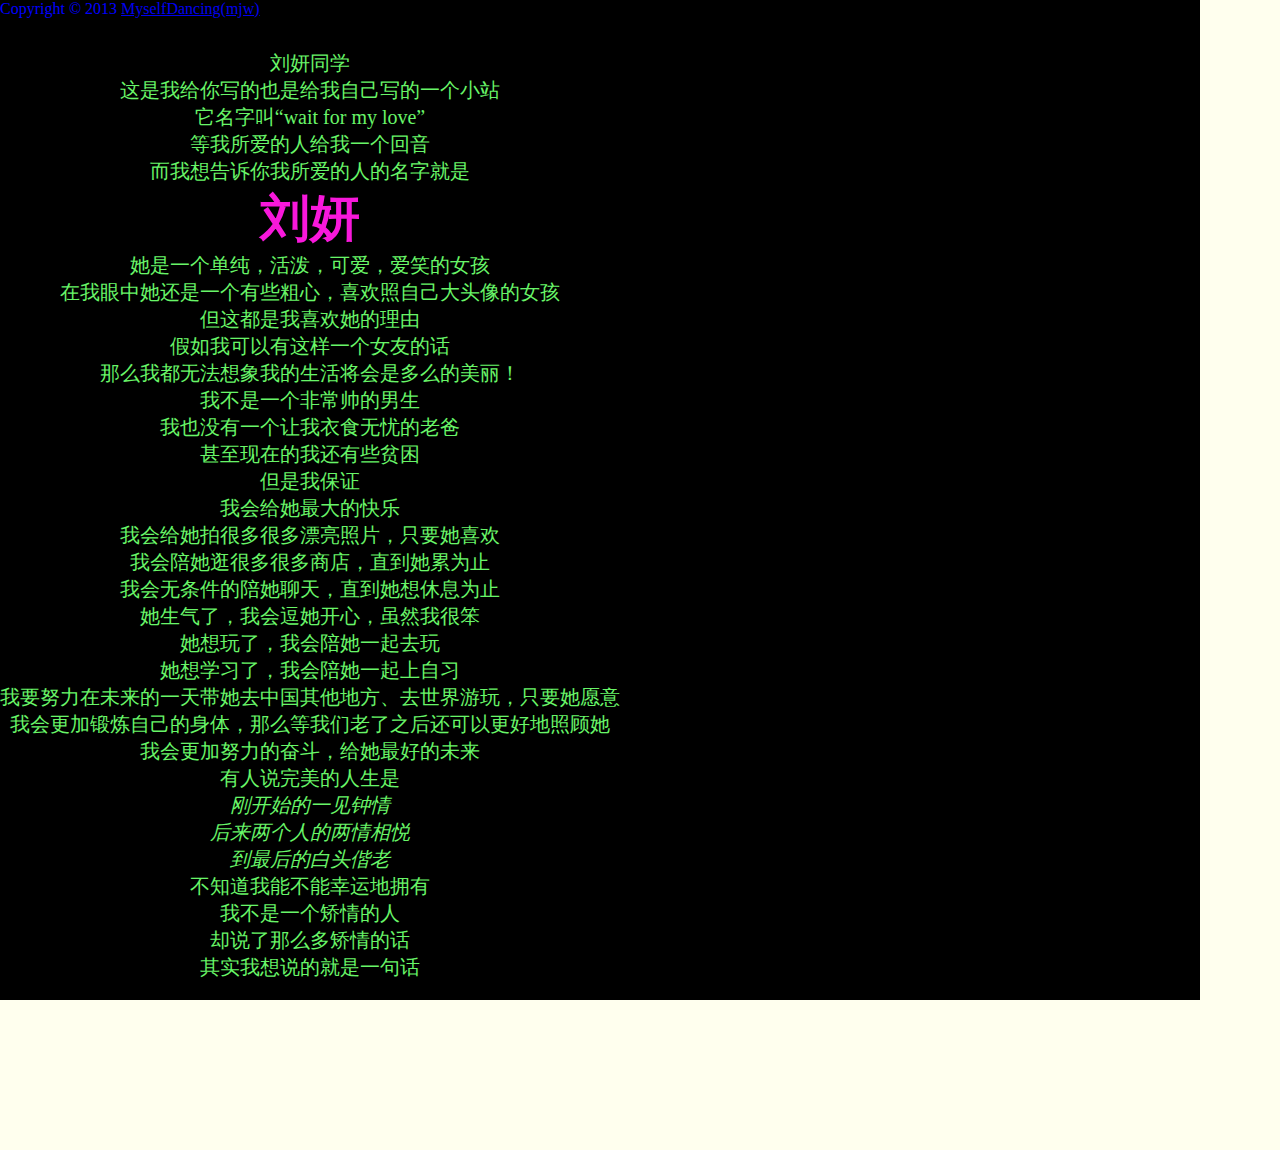
==== index.html @ 1cab2f8e "five version" ====
<!DOCTYPE html>
<meta charset = "UTF-8">
<html>
<head>
<title>wait for my love</title>
<link href = "jquery/ly.css" type = "text/css" rel = "stylesheet">
</head>
<body>
	<audio id = "myaudio" autoplay="autoplay" loop = "loop">
  	<source src="jquery/love.mp3" type="audio/mp3" />
	Your browser does not support this audio format.
	</audio>
	<div id = "love" >
		<canvas id = "background" width = "1200px" height = "1000px" style = "position:absolute;background-color:#ffe;display:none;"></canvas>
		<canvas id = "flower1" width="1200px" height="1000px" style = "position:absolute;background-color:black;"></canvas>
		<div id = "ly" style = "width: 100px; height: 50px;">
				刘妍
		</div>
		<div id = "words">
		<span class = "comment">刘妍同学</span><br/>
		<span class = "comment">这是我给你写的也是给我自己写的一个小站</span><br/>
		<span class = "comment">它名字叫<span>“wait for my love”</span></span><br/>
		<span class = "comment">等我所爱的人给我一个回音</span><br/>
		<span class = "comment">而我想告诉你我所爱的人的名字就是</span><br/>
		<span class = "name">刘妍</span><br/>
		<span class = "comment">她是一个<span>单纯，活泼，可爱，爱笑</span>的女孩</span><br/>
		<span class = "comment">在我眼中她还是一个有些粗心，喜欢照自己大头像的女孩</span><br/>
		<span class = "comment">但这都是我喜欢她的理由</span><br/>
		<span class = "comment">假如我可以有这样一个女友的话</span><br/>
		<span class = "comment">那么我都无法想象我的生活将会是多么的美丽！</span><br/>
		<span class = "comment">我不是一个非常帅的男生</span><br/>
		<span class = "comment">我也没有一个让我衣食无忧的老爸</span><br/>
		<span class = "comment">甚至现在的我还有些贫困</span><br/>
		<span class = "comment">但是我保证</span><br/>
		<span class = "comment">我会给她最大的快乐</span><br/>
		<span class = "comment">我会给她拍很多很多漂亮照片，只要她喜欢</span><br/>
		<span class = "comment">我会陪她逛很多很多商店，直到她累为止</span><br/>
		<span class = "comment">我会无条件的陪她聊天，直到她想休息为止</span><br/>
		<span class = "comment">她生气了，我会逗她开心，虽然我很笨</span><br/>
		<span class = "comment">她想玩了，我会陪她一起去玩</span><br/>
		<span class = "comment">她想学习了，我会陪她一起上自习</span><br/>
		<span class = "comment">我要努力在未来的一天带她去中国其他地方、去世界游玩，只要她愿意</span><br/>
		<span class = "comment">我会更加锻炼自己的身体，那么等我们老了之后还可以更好地照顾她</span><br/>
		<span class = "comment">我会更加努力的奋斗，给她最好的未来</span><br/>
		<span class = "comment">有人说完美的人生是</span><br/>
		<span class = "comment1">刚开始的一见钟情</span><br/>
		<span class = "comment1">后来两个人的两情相悦</span><br/>
		<span class = "comment1">到最后的白头偕老</span><br/>
		<span class = "comment">不知道我能不能幸运地拥有</span><br/>
		<span class = "comment">我不是一个矫情的人</span><br/>
		<span class = "comment">却说了那么多矫情的话</span><br/>
		<span class = "comment">其实我想说的就是一句话</span><br/>
		</div>
		<div id="copyright" style = "color:blue;position:absolute;text-align:center;">
			Copyright © 2013 <a href="http://weibo.com/MyselfDancing">MyselfDancing(mjw)</a>
		</div>
	</div>
<script type = "text/javascript" src = "jquery/jquery.js"></script>
<script type="text/javascript" src="jquery/newpetal.js"></script>
<script type="text/javascript">
if (!document.createElement('canvas').getContext) {
			var msg = document.createElement("div");
			msg.id = "errorMsg";
			msg.innerHTML = "Your browser doesn't support HTML5!<br/>Recommend use Chrome 14+/IE 9+/Firefox 7+/Safari 4+"; 
			document.body.appendChild(msg);
		    document.execCommand("stop");
		}
else{
	var myAud = document.getElementById('myaudio');
	myAud.volume = 0.5;
	//init_background();
	First_init();
	fullsky();
	//PositionLy();
	//PositionWords();
	typewriter("#words");
	$(window).resize(function(){
	//init_background();
	First_init();
	Second_init();
	//PositionLy();
	//PositionWords();
});
}
</script>
</body>
</html>
---- jquery/ly.css ----
#ly
{
	font-family: cursive;
	color: rgba(248,24,219,1);
	display: none;
	position: absolute;
	font-size: 50px;
	text-align: center;
}
#love
{
	width: 1200px;
	height:1000px;
}
#sky
{
	position: absolute;
	top:0px;
	left: 0px;
	height:4000;
	background-color: black;
}
body
{
	margin:0;
	padding:0;
	background:#ffe;
	overflow:auto
}
#flower1
{
	left:0;
}
#words
{
	padding-top: 50px;
	text-align: center;
	font-family: cursive;
	position: absolute;
	color: rgba(104,245,104,1);
	height: 1100px;
	font-size: 20px;
}
#words .comment
{

}
#words .name
{
	font-family: Times;
	font-weight:bold;
	font-size: 2.5em;
	color:rgba(248,24,219,1);
}
#words .comment1
{
	font-style: italic;
}
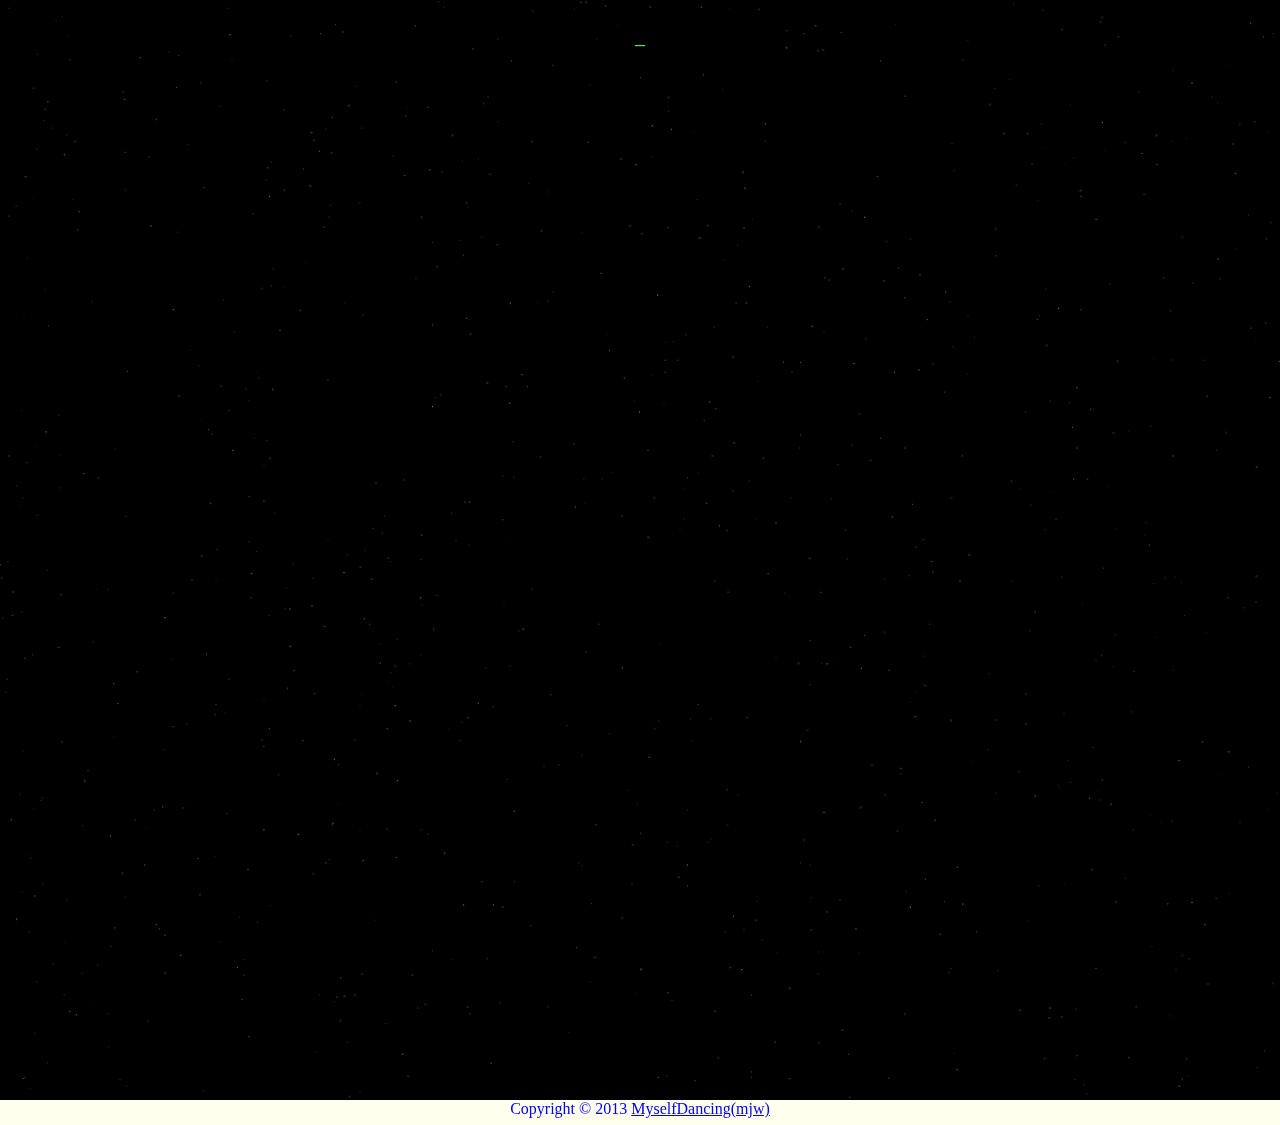
==== commit 47b8194f: "Update index.html" ====
--- a/index.html
+++ b/index.html
@@ -76,8 +76,7 @@
 	typewriter("#words");
 	$(window).resize(function(){
 	//init_background();
-	First_init();
-	Second_init();
+	location.replace(location);
 	//PositionLy();
 	//PositionWords();
 });
--- a/jquery/ly.css
+++ b/jquery/ly.css
@@ -10,7 +10,7 @@
 #love
 {
 	width: 1200px;
-	height:1000px;
+	height:1100px;
 }
 #sky
 {
@@ -33,7 +33,8 @@
 }
 #words
 {
-	padding-top: 50px;
+	padding-top: 25px;
+	margin: 0;
 	text-align: center;
 	font-family: cursive;
 	position: absolute;
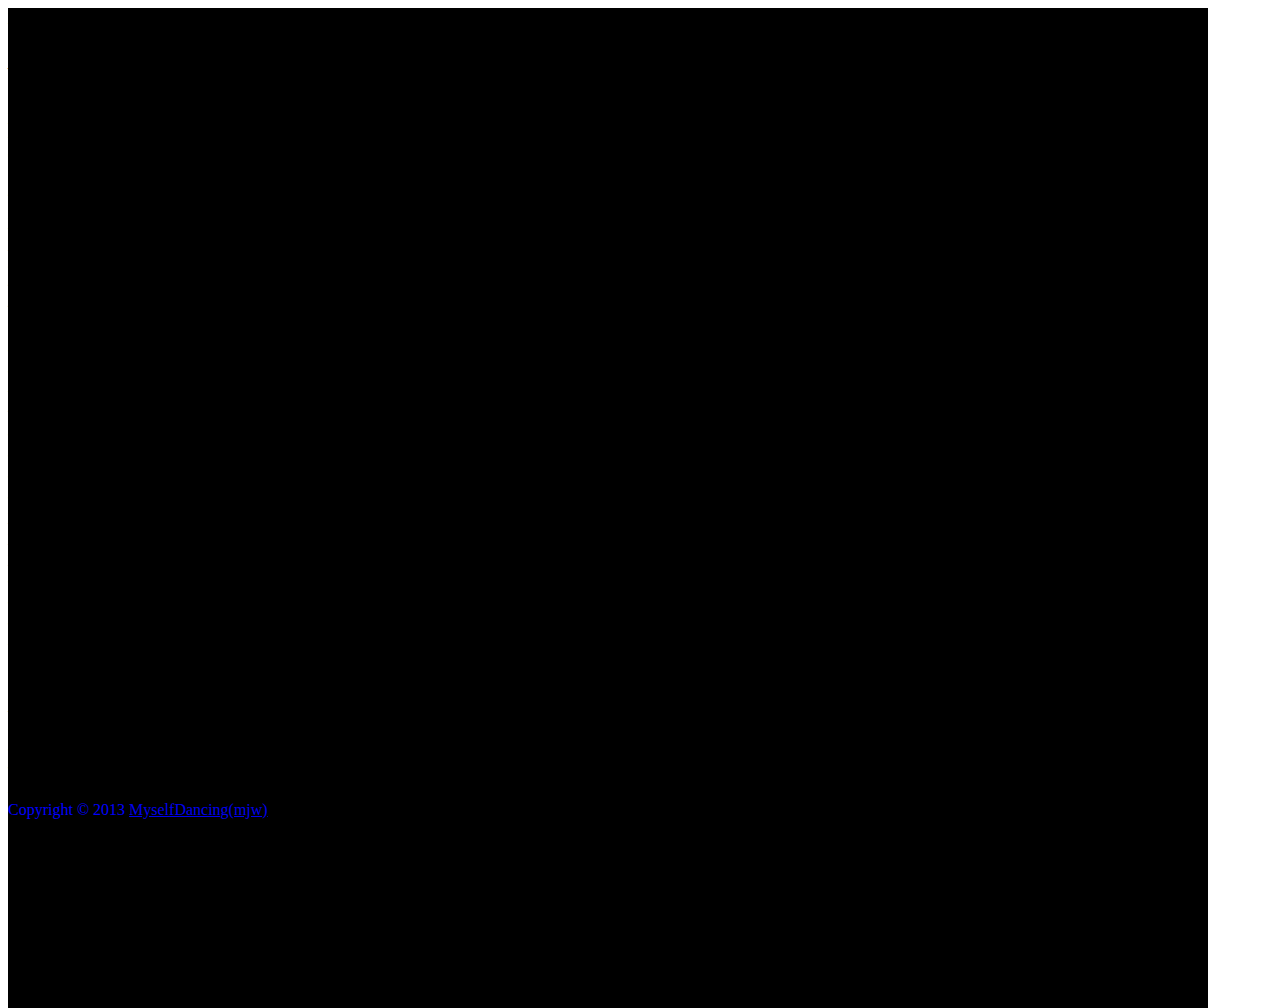
==== commit 0e5c9f3d: "six version" ====
--- a/index.html
+++ b/index.html
@@ -3,11 +3,11 @@
 <html>
 <head>
 <title>wait for my love</title>
-<link href = "jquery/ly.css" type = "text/css" rel = "stylesheet">
+<link href = "D://jquery/ly.css" type = "text/css" rel = "stylesheet">
 </head>
 <body>
 	<audio id = "myaudio" autoplay="autoplay" loop = "loop">
-  	<source src="jquery/love.mp3" type="audio/mp3" />
+  	<source src="D://jquery/shudaowudayingwo.mp3" type="audio/mp3" />
 	Your browser does not support this audio format.
 	</audio>
 	<div id = "love" >
@@ -15,6 +15,9 @@
 		<canvas id = "flower1" width="1200px" height="1000px" style = "position:absolute;background-color:black;"></canvas>
 		<div id = "ly" style = "width: 100px; height: 50px;">
 				刘妍
+		</div>
+		<div id = "mjw" style = "width: 1000px; height:50px;">
+				 ———— Coder majianwei of HIT(WH)
 		</div>
 		<div id = "words">
 		<span class = "comment">刘妍同学</span><br/>
@@ -29,8 +32,8 @@
 		<span class = "comment">假如我可以有这样一个女友的话</span><br/>
 		<span class = "comment">那么我都无法想象我的生活将会是多么的美丽！</span><br/>
 		<span class = "comment">我不是一个非常帅的男生</span><br/>
-		<span class = "comment">我也没有一个让我衣食无忧的老爸</span><br/>
-		<span class = "comment">甚至现在的我还有些贫困</span><br/>
+		<span class = "comment">我也没有一个让自己衣食无忧的老爸</span><br/>
+		<span class = "comment">甚至现在的我一无所有</span><br/>
 		<span class = "comment">但是我保证</span><br/>
 		<span class = "comment">我会给她最大的快乐</span><br/>
 		<span class = "comment">我会给她拍很多很多漂亮照片，只要她喜欢</span><br/>
@@ -55,8 +58,8 @@
 			Copyright © 2013 <a href="http://weibo.com/MyselfDancing">MyselfDancing(mjw)</a>
 		</div>
 	</div>
-<script type = "text/javascript" src = "jquery/jquery.js"></script>
-<script type="text/javascript" src="jquery/newpetal.js"></script>
+<script type = "text/javascript" src = "D://jquery/jquery.js"></script>
+<script type="text/javascript" src="D://jquery/newpetal.js"></script>
 <script type="text/javascript">
 if (!document.createElement('canvas').getContext) {
 			var msg = document.createElement("div");
@@ -67,20 +70,14 @@
 		}
 else{
 	var myAud = document.getElementById('myaudio');
-	myAud.volume = 0.5;
-	//init_background();
+	myAud.volume = 0.6;
 	First_init();
 	fullsky();
-	//PositionLy();
-	//PositionWords();
 	typewriter("#words");
 	$(window).resize(function(){
-	//init_background();
-	location.replace(location);
-	//PositionLy();
-	//PositionWords();
+		location.replace(location)
 });
 }
 </script>
 </body>
-</html>
+</html>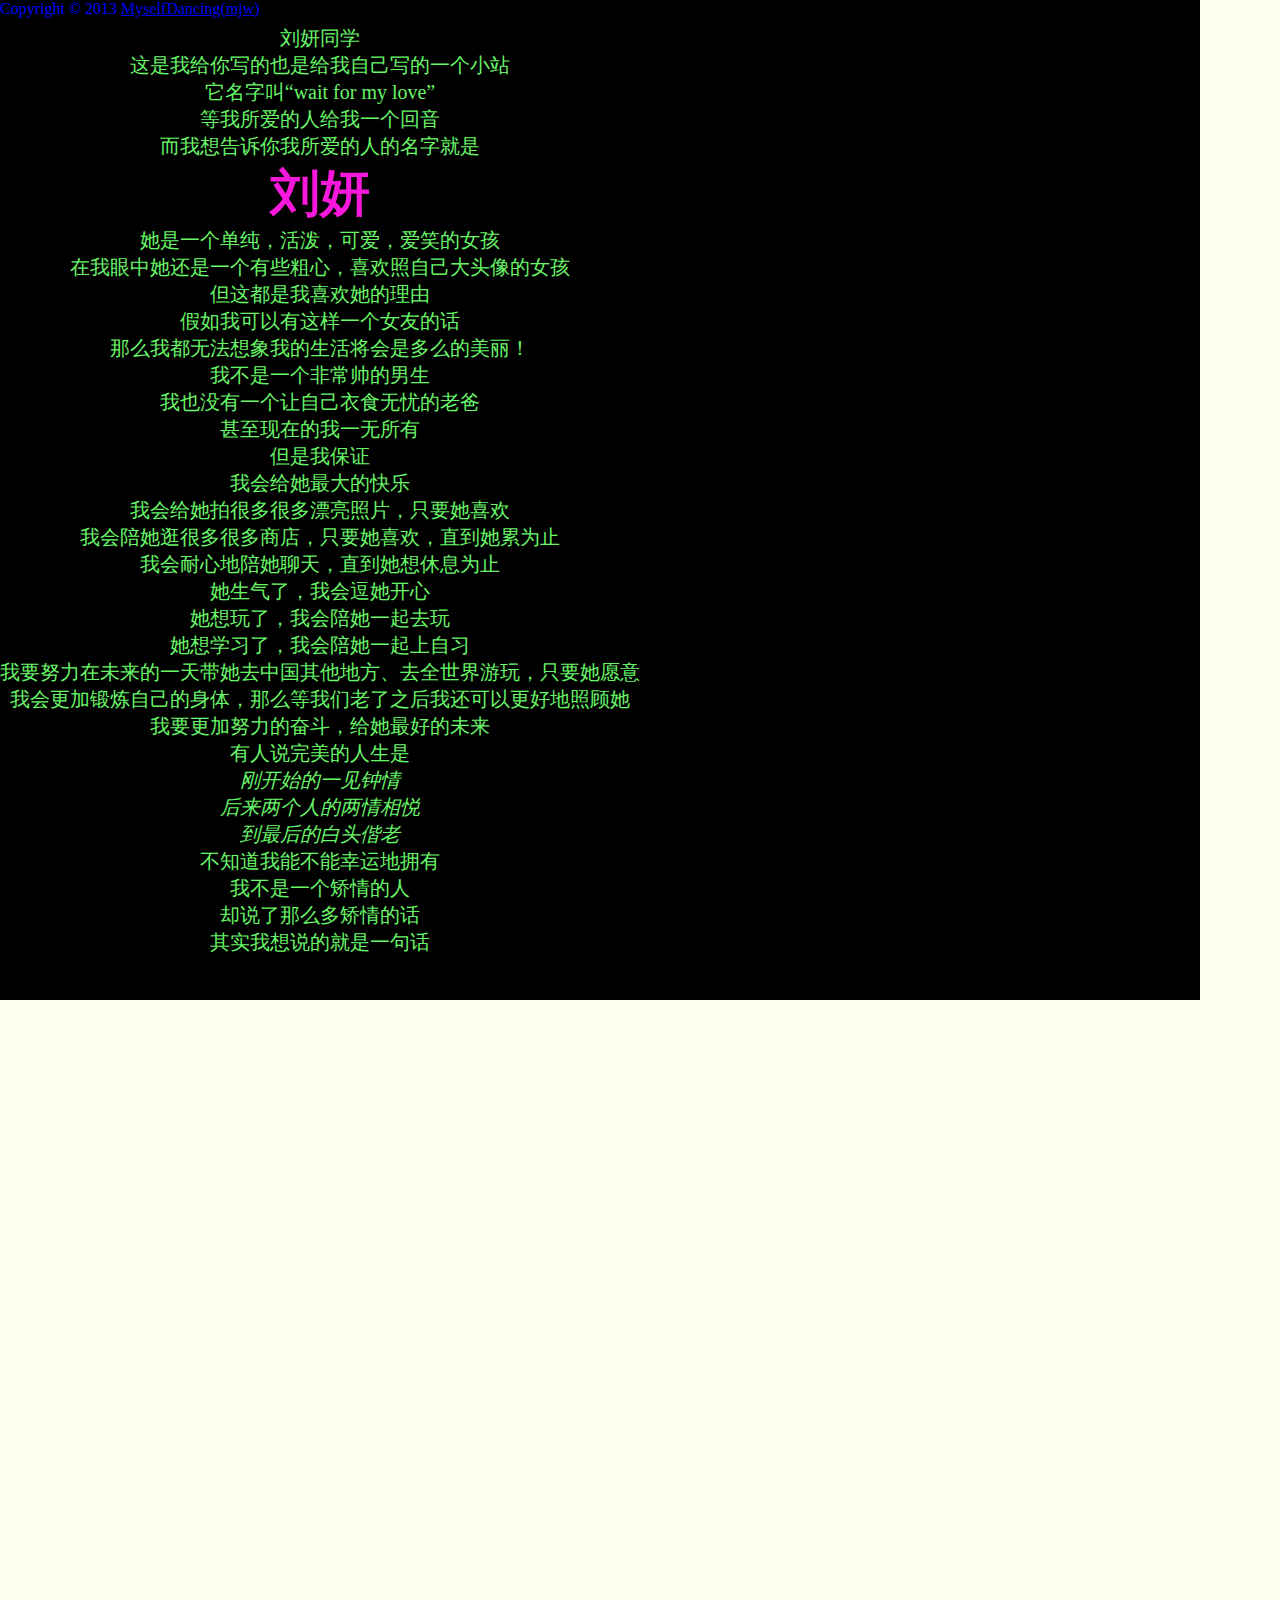
==== commit daed1950: "Update index.html" ====
--- a/index.html
+++ b/index.html
@@ -3,11 +3,11 @@
 <html>
 <head>
 <title>wait for my love</title>
-<link href = "D://jquery/ly.css" type = "text/css" rel = "stylesheet">
+<link href = "jquery/ly.css" type = "text/css" rel = "stylesheet">
 </head>
 <body>
 	<audio id = "myaudio" autoplay="autoplay" loop = "loop">
-  	<source src="D://jquery/shudaowudayingwo.mp3" type="audio/mp3" />
+  	<source src="jquery/shudaowudayingwo.mp3" type="audio/mp3" />
 	Your browser does not support this audio format.
 	</audio>
 	<div id = "love" >
@@ -37,14 +37,14 @@
 		<span class = "comment">但是我保证</span><br/>
 		<span class = "comment">我会给她最大的快乐</span><br/>
 		<span class = "comment">我会给她拍很多很多漂亮照片，只要她喜欢</span><br/>
-		<span class = "comment">我会陪她逛很多很多商店，直到她累为止</span><br/>
-		<span class = "comment">我会无条件的陪她聊天，直到她想休息为止</span><br/>
-		<span class = "comment">她生气了，我会逗她开心，虽然我很笨</span><br/>
+		<span class = "comment">我会陪她逛很多很多商店，只要她喜欢，直到她累为止</span><br/>
+		<span class = "comment">我会耐心地陪她聊天，直到她想休息为止</span><br/>
+		<span class = "comment">她生气了，我会逗她开心</span><br/>
 		<span class = "comment">她想玩了，我会陪她一起去玩</span><br/>
 		<span class = "comment">她想学习了，我会陪她一起上自习</span><br/>
-		<span class = "comment">我要努力在未来的一天带她去中国其他地方、去世界游玩，只要她愿意</span><br/>
-		<span class = "comment">我会更加锻炼自己的身体，那么等我们老了之后还可以更好地照顾她</span><br/>
-		<span class = "comment">我会更加努力的奋斗，给她最好的未来</span><br/>
+		<span class = "comment">我要努力在未来的一天带她去中国其他地方、去全世界游玩，只要她愿意</span><br/>
+		<span class = "comment">我会更加锻炼自己的身体，那么等我们老了之后我还可以更好地照顾她</span><br/>
+		<span class = "comment">我要更加努力的奋斗，给她最好的未来</span><br/>
 		<span class = "comment">有人说完美的人生是</span><br/>
 		<span class = "comment1">刚开始的一见钟情</span><br/>
 		<span class = "comment1">后来两个人的两情相悦</span><br/>
@@ -58,8 +58,8 @@
 			Copyright © 2013 <a href="http://weibo.com/MyselfDancing">MyselfDancing(mjw)</a>
 		</div>
 	</div>
-<script type = "text/javascript" src = "D://jquery/jquery.js"></script>
-<script type="text/javascript" src="D://jquery/newpetal.js"></script>
+<script type = "text/javascript" src = "jquery/jquery.js"></script>
+<script type="text/javascript" src="jquery/newpetal.js"></script>
 <script type="text/javascript">
 if (!document.createElement('canvas').getContext) {
 			var msg = document.createElement("div");
@@ -70,14 +70,21 @@
 		}
 else{
 	var myAud = document.getElementById('myaudio');
-	myAud.volume = 0.6;
+	myAud.volume = 0.5;
 	First_init();
 	fullsky();
 	typewriter("#words");
 	$(window).resize(function(){
+<<<<<<< HEAD
 		location.replace(location)
+=======
+	//init_background();
+	location.replace(location);
+	//PositionLy();
+	//PositionWords();
+>>>>>>> 47b8194f35f3d1814734112fecb94806a8eb45ee
 });
 }
 </script>
 </body>
-</html>+</html>
--- a/jquery/ly.css
+++ b/jquery/ly.css
@@ -0,0 +1,71 @@
+#ly
+{
+	font-family: cursive;
+	color: rgba(248,24,219,1);
+	display: none;
+	position: absolute;
+	font-size: 50px;
+	text-align: center;
+}
+#mjw
+{
+	font-family: cursive;
+	color: rgba(248,24,219,1);
+	display: none;
+	position: absolute;
+	font-size: 25px;
+	text-align: center;
+}
+#love
+{
+	width: 1200px;
+	height:1800px;
+}
+#sky
+{
+	position: absolute;
+	top:0px;
+	left: 0px;
+	height:4000;
+	background-color: black;
+}
+body
+{
+	margin:0;
+	padding:0;
+	background:#ffe;
+	overflow:auto
+}
+#flower1
+{
+	left:0;
+}
+#words
+{
+	padding-top: 25px;
+	margin: 0;
+	text-align: center;
+	font-family: cursive;
+	position: absolute;
+	color: rgba(104,245,104,1);
+	height: 1100px;
+	font-size: 20px;
+}
+#words .comment
+{
+
+}
+#words .name
+{
+	font-family: Times;
+	font-weight:bold;
+	font-size: 2.5em;
+	color:rgba(248,24,219,1);
+}
+#words .comment1
+{
+	font-style: italic;
+}
+#background
+{
+}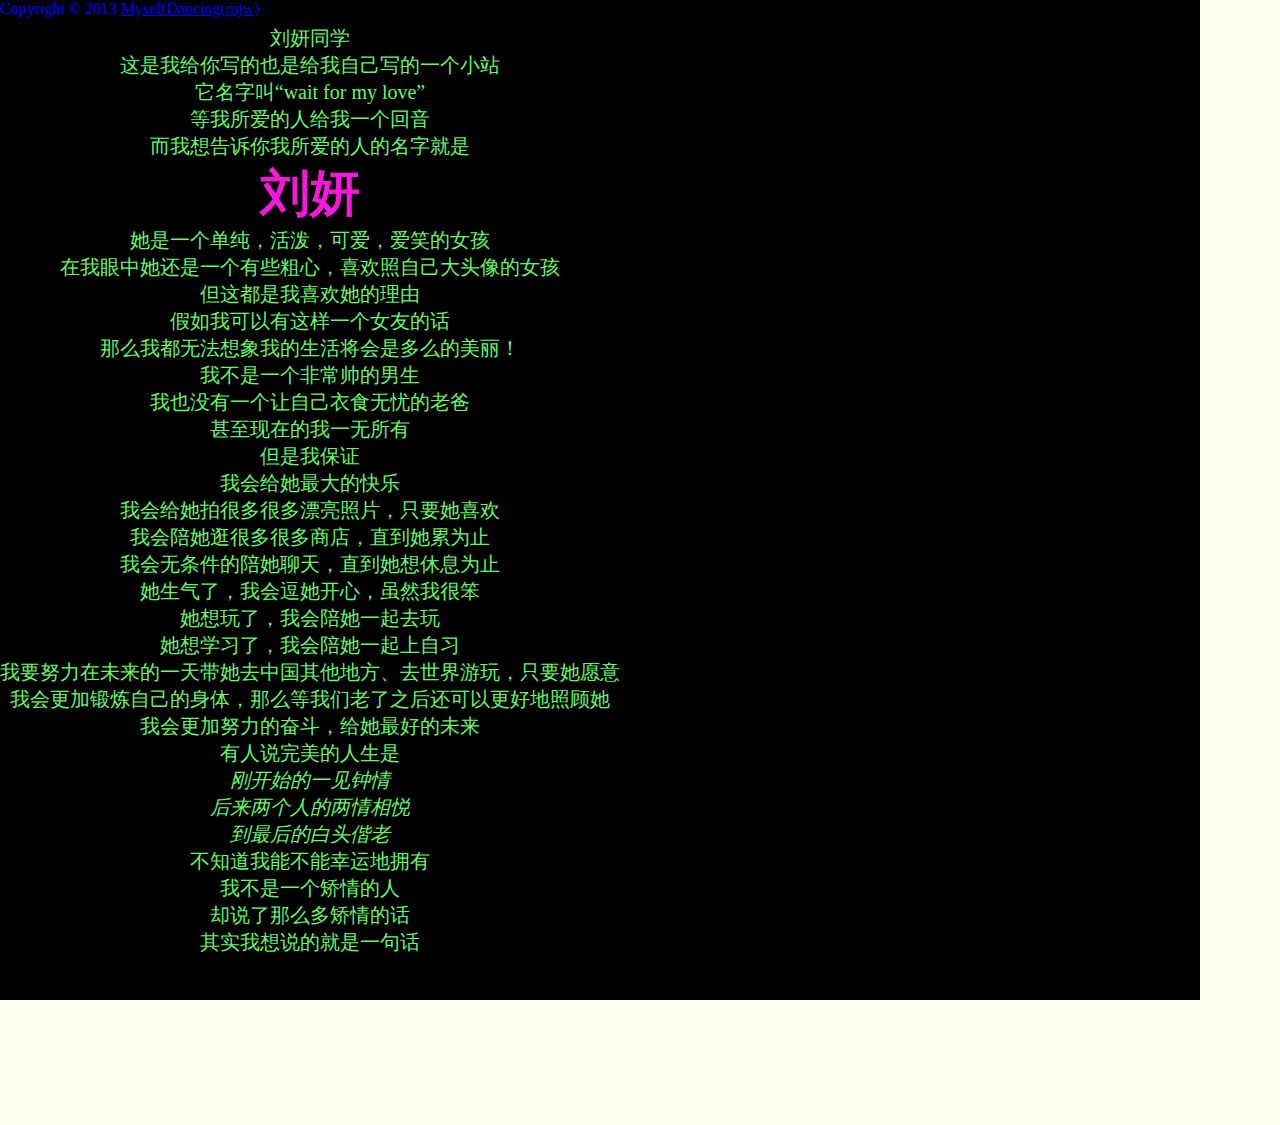
==== commit 500b334f: "six version" ====
--- a/index.html
+++ b/index.html
@@ -37,14 +37,14 @@
 		<span class = "comment">但是我保证</span><br/>
 		<span class = "comment">我会给她最大的快乐</span><br/>
 		<span class = "comment">我会给她拍很多很多漂亮照片，只要她喜欢</span><br/>
-		<span class = "comment">我会陪她逛很多很多商店，只要她喜欢，直到她累为止</span><br/>
-		<span class = "comment">我会耐心地陪她聊天，直到她想休息为止</span><br/>
-		<span class = "comment">她生气了，我会逗她开心</span><br/>
+		<span class = "comment">我会陪她逛很多很多商店，直到她累为止</span><br/>
+		<span class = "comment">我会无条件的陪她聊天，直到她想休息为止</span><br/>
+		<span class = "comment">她生气了，我会逗她开心，虽然我很笨</span><br/>
 		<span class = "comment">她想玩了，我会陪她一起去玩</span><br/>
 		<span class = "comment">她想学习了，我会陪她一起上自习</span><br/>
-		<span class = "comment">我要努力在未来的一天带她去中国其他地方、去全世界游玩，只要她愿意</span><br/>
-		<span class = "comment">我会更加锻炼自己的身体，那么等我们老了之后我还可以更好地照顾她</span><br/>
-		<span class = "comment">我要更加努力的奋斗，给她最好的未来</span><br/>
+		<span class = "comment">我要努力在未来的一天带她去中国其他地方、去世界游玩，只要她愿意</span><br/>
+		<span class = "comment">我会更加锻炼自己的身体，那么等我们老了之后还可以更好地照顾她</span><br/>
+		<span class = "comment">我会更加努力的奋斗，给她最好的未来</span><br/>
 		<span class = "comment">有人说完美的人生是</span><br/>
 		<span class = "comment1">刚开始的一见钟情</span><br/>
 		<span class = "comment1">后来两个人的两情相悦</span><br/>
@@ -70,19 +70,12 @@
 		}
 else{
 	var myAud = document.getElementById('myaudio');
-	myAud.volume = 0.5;
+	myAud.volume = 0.6;
 	First_init();
 	fullsky();
 	typewriter("#words");
 	$(window).resize(function(){
-<<<<<<< HEAD
 		location.replace(location)
-=======
-	//init_background();
-	location.replace(location);
-	//PositionLy();
-	//PositionWords();
->>>>>>> 47b8194f35f3d1814734112fecb94806a8eb45ee
 });
 }
 </script>
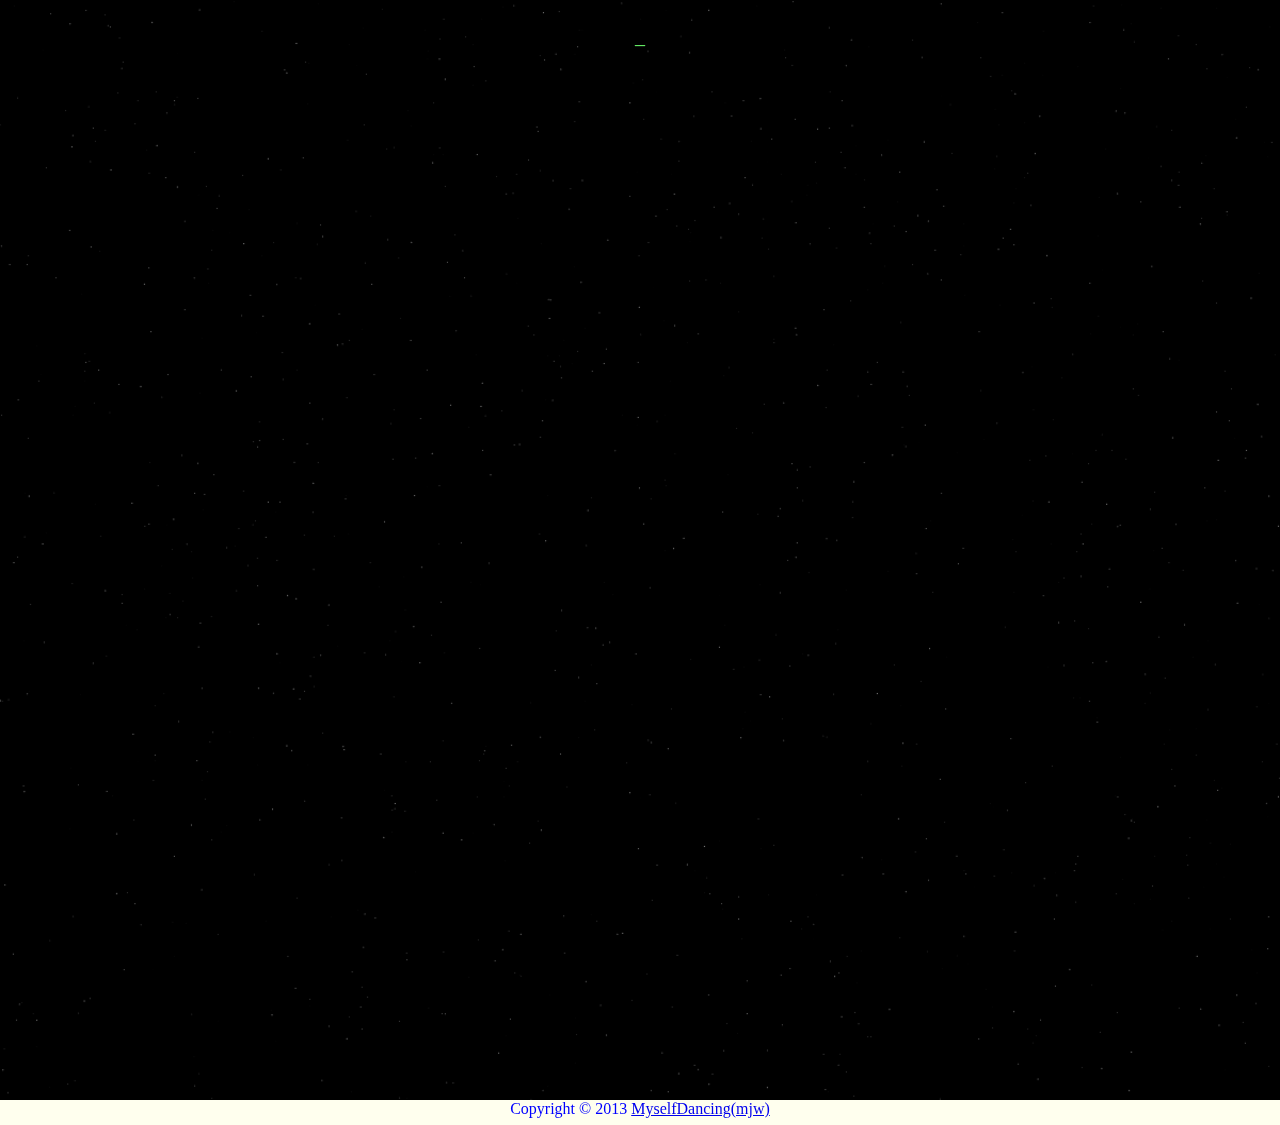
==== commit 72560f2c: "seven version" ====
--- a/index.html
+++ b/index.html
@@ -37,12 +37,12 @@
 		<span class = "comment">但是我保证</span><br/>
 		<span class = "comment">我会给她最大的快乐</span><br/>
 		<span class = "comment">我会给她拍很多很多漂亮照片，只要她喜欢</span><br/>
-		<span class = "comment">我会陪她逛很多很多商店，直到她累为止</span><br/>
+		<span class = "comment">我会陪她逛很多很多商店，只要她喜欢，直到她累为止</span><br/>
 		<span class = "comment">我会无条件的陪她聊天，直到她想休息为止</span><br/>
-		<span class = "comment">她生气了，我会逗她开心，虽然我很笨</span><br/>
+		<span class = "comment">她生气了，我会逗她开心</span><br/>
 		<span class = "comment">她想玩了，我会陪她一起去玩</span><br/>
 		<span class = "comment">她想学习了，我会陪她一起上自习</span><br/>
-		<span class = "comment">我要努力在未来的一天带她去中国其他地方、去世界游玩，只要她愿意</span><br/>
+		<span class = "comment">我要努力在未来的一天带她去中国其他地方、去全世界游玩，只要她愿意</span><br/>
 		<span class = "comment">我会更加锻炼自己的身体，那么等我们老了之后还可以更好地照顾她</span><br/>
 		<span class = "comment">我会更加努力的奋斗，给她最好的未来</span><br/>
 		<span class = "comment">有人说完美的人生是</span><br/>
